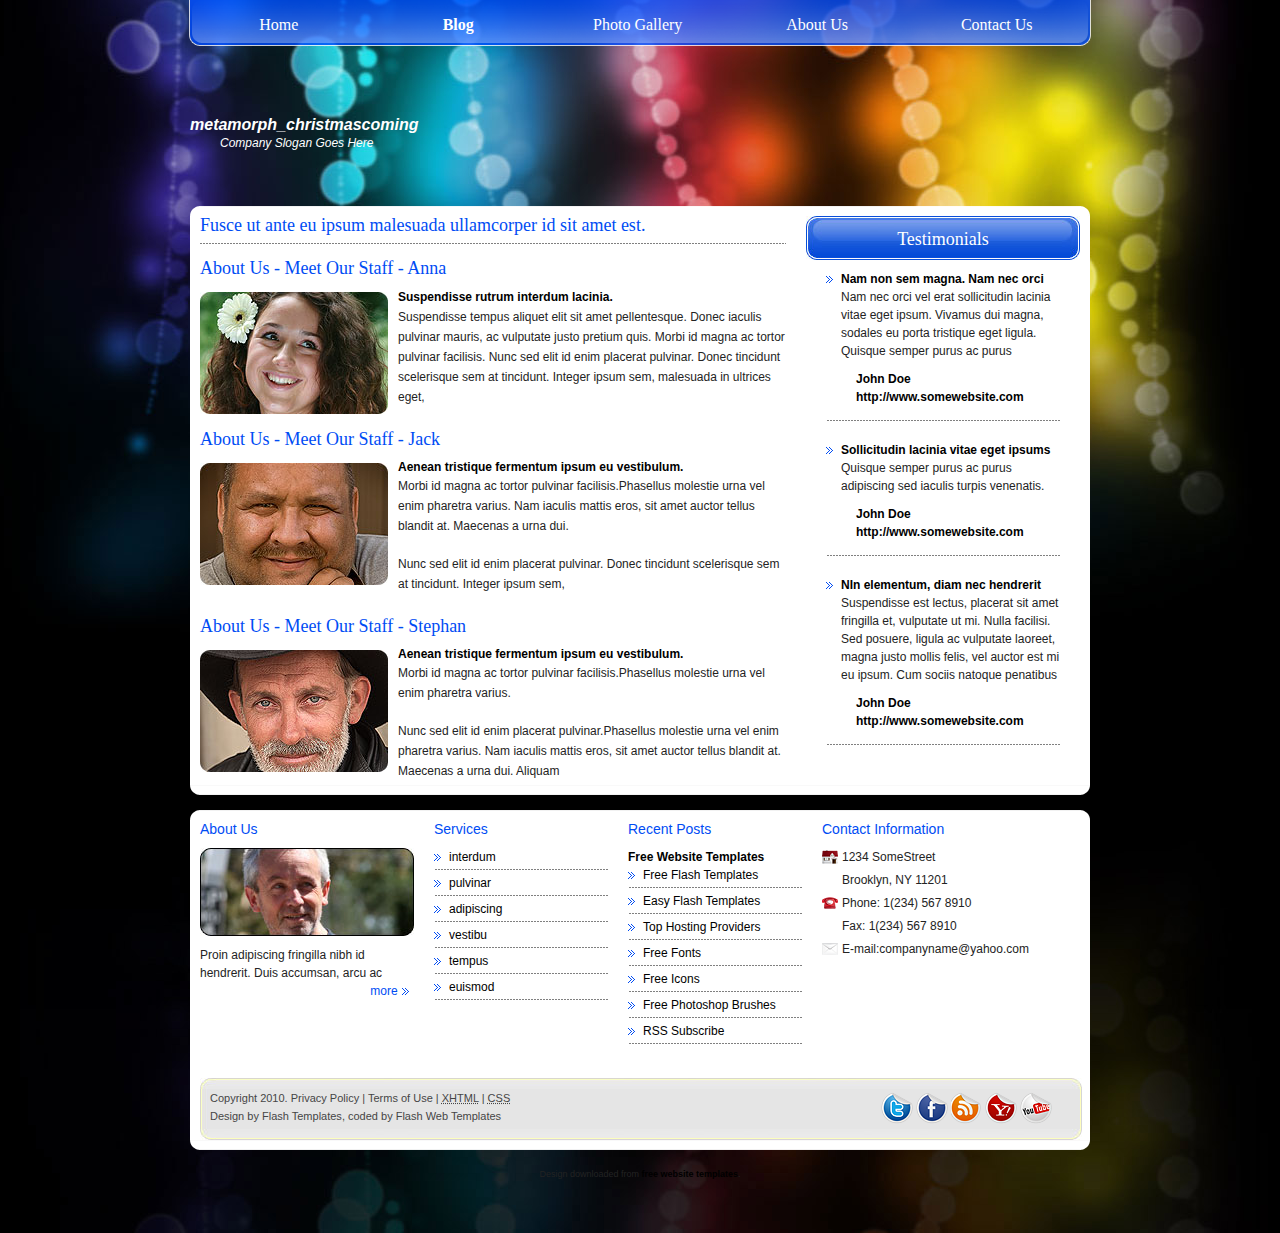
==== aboutus.html @ 4f382d1a "inicio" ====
<!DOCTYPE html PUBLIC "-//W3C//DTD XHTML 1.0 Transitional//EN" "http://www.w3.org/TR/xhtml1/DTD/xhtml1-transitional.dtd">
<html xmlns="http://www.w3.org/1999/xhtml">
    <head>
        <meta http-equiv="content-type" content="text/html; charset=utf-8" />
        <title>Metamorphosis Design Free Css Templates</title>
        <meta name="keywords" content="" />
        <meta name="description" content="" />
        <link href="styles.css" rel="stylesheet" type="text/css" media="screen" />
    </head>
    <body>
        <div id="bg_top">
            <div id="menu">
                <ul>
                    <li><a href="index.html">Home</a></li>
                    <li><a href="blog.html" class="active">Blog</a></li>
                    <li><a href="gallery.html">Photo Gallery</a></li>
                    <li><a href="aboutus.html">About Us</a></li>
                    <li><a href="contact.html">Contact Us</a></li>
                </ul>
                <div style="clear: both"></div>
            </div>
            <div id="wrap">
                <div id="logo">
                    <h1><a href="#">metamorph_christmascoming</a></h1>
                    <a href="#"><small>Company Slogan Goes Here</small></a>
                </div>
                <div class="con_top"></div>
                <div class="prev_box">
                    <div class="contact_content_left">

                        <h5>Fusce ut ante eu ipsum malesuada ullamcorper id sit amet est. </h5>
                        <h6>About Us - Meet Our Staff - Anna</h6>

                        <img src="images/pic1.jpg" alt="" title="" style="float: left; padding-right: 10px; padding-top: 5px;"/>
                        <p><a href="#">Suspendisse rutrum interdum lacinia.</a></p>
                        <p>Suspendisse tempus aliquet elit sit amet pellentesque. Donec iaculis pulvinar mauris, ac vulputate justo pretium quis. Morbi id magna ac tortor pulvinar facilisis. Nunc sed elit id enim placerat pulvinar. Donec tincidunt scelerisque sem at tincidunt. Integer ipsum sem, malesuada in ultrices eget, </p>
                        <br />
                        <h6>About Us - Meet Our Staff - Jack</h6>

                        <img src="images/pic2.jpg" alt="" title="" style="float: left; padding-right: 10px; padding-top: 5px;"/>
                        <a href="#">Aenean tristique fermentum ipsum eu vestibulum.</a>
                        <p>Morbi id magna ac tortor pulvinar facilisis.Phasellus molestie urna vel enim pharetra varius. Nam iaculis mattis eros, sit amet auctor tellus blandit at. Maecenas a urna dui. </p>
                        <br />
                        <p>Nunc sed elit id enim placerat pulvinar. Donec tincidunt scelerisque sem at tincidunt. Integer ipsum sem, </p>
                        <br />
                        <h6>About Us - Meet Our Staff  - Stephan</h6>

                        <img src="images/pic3.jpg" alt="" title="" style="float: left; padding-right: 10px; padding-top: 5px;"/>
                        <a href="#">Aenean tristique fermentum ipsum eu vestibulum.</a>
                        <p>Morbi id magna ac tortor pulvinar facilisis.Phasellus molestie urna vel enim pharetra varius.</p>
                        <br />
                        <p>Nunc sed elit id enim placerat pulvinar.Phasellus molestie urna vel enim pharetra varius. Nam iaculis mattis eros, sit amet auctor tellus blandit at. Maecenas a urna dui. Aliquam</p>

                    </div>
                    <div class="contact_content_right">
                        <h6>Testimonials</h6>
                        <div class="pad_left_con">
                            <a href="#" class="ls_style">Nam non sem magna. Nam nec orci </a>
                            <p  style="padding-left: 15px;">Nam nec orci vel erat sollicitudin lacinia vitae eget ipsum. Vivamus dui magna, sodales eu porta tristique eget ligula. Quisque semper purus ac purus</p>
                            <div class="bot_bor">
                                <a href="#">John Doe <br />
                                    http://www.somewebsite.com</a>
                            </div>

                            <a href="#" class="ls_style">Sollicitudin lacinia vitae eget ipsums</a>
                            <p  style="padding-left: 15px;">Quisque semper purus ac purus adipiscing sed iaculis turpis venenatis. </p>
                            <div class="bot_bor">
                                <a href="#">John Doe <br />
                                    http://www.somewebsite.com</a>
                            </div>

                            <a href="#" class="ls_style">NIn elementum, diam nec hendrerit </a>
                            <p  style="padding-left: 15px;">Suspendisse est lectus, placerat sit amet fringilla et, vulputate ut mi. Nulla facilisi. Sed posuere, ligula ac vulputate laoreet, magna justo mollis felis, vel auctor est mi eu ipsum. Cum sociis natoque penatibus</p>
                            <div class="bot_bor">
                                <a href="#">John Doe <br />
                                    http://www.somewebsite.com</a>
                            </div>
                        </div>
                    </div>


                    <div style="clear: both"></div>
                </div>
                <div class="con_bot"></div>
                <div class="clear_con"></div>
                <div class="con_top"></div>
                <div id="footer_box">
                    <div class="foot_column4">
                        <div class="foot_col1">
                            <h3>About Us</h3>
                            <a href="#"><img src="images/img4.jpg" alt="" title="" style="padding-bottom: 10px;"/></a>
                            <p>Proin adipiscing fringilla nibh id hendrerit. Duis accumsan, arcu ac</p>
                            <div class="footer_more"><a href="#">more</a></div>
                        </div>
                        <div class="foot_col2">
                            <h3>Services</h3>
                            <ul class="ls">
                                <li><a href="#">interdum</a></li>
                                <li><a href="#">pulvinar</a></li>
                                <li><a href="#">adipiscing</a></li>
                                <li><a href="#">vestibu</a></li>
                                <li><a href="#">tempus</a></li>
                                <li><a href="#">euismod </a></li>

                            </ul>
                        </div>
                        <div class="foot_col3">
                            <h3>Recent Posts</h3>
                            <ul class="ls">
                                    <a href="#">Free Website Templates</a></li>
                                    <li><a href="#">Free Flash Templates</a></li>
                                    <li><a href="#">Easy Flash Templates</a></li>
                                    <li><a href="#">Top Hosting Providers</a></li>
                                    <li><a href="#">Free Fonts</a></li>
				    <li><a href="#">Free Icons</a></li>
				    <li><a href="#">Free Photoshop Brushes</a></li>
				    <li><a href="#">RSS Subscribe</a></li>
                            </ul>
                        </div>
                        <div class="foot_col4">
                            <h3>Contact Information</h3>
                            <div class="pad_left" style="background: url(images/home.png) no-repeat left center">
                                1234 SomeStreet
                            </div>
                            <div class="pad_left">
                                Brooklyn, NY 11201
                            </div>
                            <div class="pad_left" style="background: url(images/phone.png) no-repeat left center">
                                Phone:  1(234) 567 8910
                            </div>
                            <div class="pad_left">
                                Fax: 1(234) 567 8910
                            </div>
                            <div class="pad_left" style="background: url(images/contact.png) no-repeat left center">
                                E-mail:companyname@yahoo.com
                            </div>
                        </div>
                        <div style="clear: both"></div>
                    </div>
                    <div id="footer">
                        <div class="more_top"></div>
                        <div class="footer_bg">
                            <div id="footer_text" style="float: left;">
                                <p>Copyright  2010. <a href="#">Privacy Policy</a> | <a href="#">Terms of Use</a> | <a href="http://validator.w3.org/check/referer" title="This page validates as XHTML 1.0 Transitional"><abbr title="eXtensible HyperText Markup Language">XHTML</abbr></a> | <a href="http://jigsaw.w3.org/css-validator/check/referer" title="This page validates as CSS"><abbr title="Cascading Style Sheets">CSS</abbr></a></p>
                    <!-- Please DO NOT remove the following notice --><p>Design by <a href="http://www.metamorphozis.com/" title="Flash Templates">Flash Templates</a>, coded by <a href="http://www.flashtemplatesdesign.com/" title="Flash Web Templates">Flash Web Templates</a></p><!-- end of copyright notice-->
                            </div>
                            <div class="footer_img">
                                <a href="#"><img src="images/link1.png" alt="" title=""/></a>
                                <a href="#"><img src="images/link2.png" alt="" title=""/></a>
                                <a href="#"><img src="images/link3.png" alt="" title=""/></a>
                                <a href="#"><img src="images/link4.png" alt="" title=""/></a>
                                <a href="#"><img src="images/link5.png" alt="" title=""/></a>
                            </div>
                            <div style="clear: both"></div>
                        </div>
                        <div class="more_bot"></div>
                    </div>
                </div>
                <div class="con_bot"></div>
                <div class="clear_con"></div>
            </div>
        </div>
    <div style="text-align: center; font-size: 0.75em;">Design downloaded from <a href="http://www.freewebtemplates.com/">free website templates</a>.</div></body>
</html>
---- styles.css ----
/*
Design by Metamorphosis Design
http://www.metamorphozis.com
Released for free under a Creative Commons Attribution 2.5 License
*/

*{
    margin: 0px;
    padding: 0px;
}

img{
    padding: 0px;
    border: none;
}

a{
    color: #000000;
    font-weight: bold;
    text-decoration: none;
}

a:hover {
    text-decoration: none;
    color: #a7001c;
}

body {	
    font-family: Arial, Helvetica, sans-serif;
    font-size: 12px;
    line-height: 18px;
    color: #232323;
    background: #000000 url(images/bg_bot.jpg) no-repeat bottom center;
    padding-bottom: 50px;
}

#bg_top{
    background: url(images/bg.jpg) no-repeat top center;
}

#wrap{
    width: 900px;
    margin: 0 auto;
}

/*Menu*/

#menu{
    width: 902px;
    background: url(images/menu_bg.png) no-repeat top;
    margin: 0 auto;

}

#menu ul {
    padding-left: 0px;
    list-style: none;
}

#menu li {
    display: inline;
}

#menu ul li a{
    font-family: Georgia,'Times New Roman',times,serif;
    font-size: 16px;
    color: #ffffff;
    text-align: center;
    font-weight: normal;
    text-decoration: none;
    display: block;
    float: left;
    width: 19.9%;
    height: 30px;
    padding-top: 16px;

}

#menu ul li a:hover, #menu ul li .active{
    font-weight: bold;
}

/*logo*/

#logo{
    padding-top: 70px;
    height: 90px;
}

#logo a{
    text-decoration: none;
    color: #ffffff;
}

#logo h1{
    font-family: Arial, Helvetica, sans-serif;
    font-size: 16px;
    font-style: italic;
    color: #ffffff;
    font-weight: normal;
}

#logo small{
    font-family: Arial, Helvetica, sans-serif;
    font-size: 12px;
    font-style: italic;
    color: #ffffff;
    font-weight: normal;
    padding-left: 30px;
}

/*content*/
.clear_con{
    height: 15px;
    clear: both;
}

.con_top{
    background: url(images/con_top.png) no-repeat top left;
    height: 10px;
}

.con_bot{
    background: url(images/con_bot.png) no-repeat top left;
    height: 10px;
}

/*prev box*/

.prev_box{
    background: #ffffff;
    padding-left: 10px;
    min-height: 380px;
}

.prev_box_header{
    background: #ffffff;
    padding-left: 10px;
}


#page1{
    background: url(images/page1.jpg) no-repeat left top;
    width: 880px;
    height: 321px;
}


.but_left, .but_right{
    padding-top: 150px;
    padding-left: 10px;
    padding-right: 10px;
}
.but_left{
    float: left;
}

.but_right{
    float: right;
}

.prev_text{
    padding-top: 105px;
    padding-left: 20px;
    clear: both;
}

h2{
    font-family: Georgia,'Times New Roman',times,serif;
    font-size: 14px;
    color: #003495;
    font-weight: normal;
}

h3{
    color: #004cf4;
    font-family: Arial, Helvetica, sans-serif;
    font-size: 14px;
    font-weight: normal;
    padding-bottom: 10px;
}

.read a{
    background: url(images/read_more.png) no-repeat center;
    width: 78px;
    height: 21px;
    display: block;
    text-align: center;
    color: #ffffff;
    font-weight: normal;
    float: right;
    margin-right: 5px;
    margin-top: 10px;
}

.more a{
    background: url(images/more.png) no-repeat center;
    width: 155px;
    height: 31px;
    display: block;
    text-align: center;
    color: #ffffff;
    font-weight: normal;
    font-size: 18px;
    text-transform: uppercase;
    padding-top: 12px;
    float: right;
    margin-right: 5px;
    margin-top: 10px;
    font-family: Georgia,'Times New Roman',times,serif;
}

/*footer*/

#footer_box{
    background: #ffffff;
    padding-left: 10px;
}

.footer_bg{
    background: url(images/more_bg.jpg) repeat-y center;
    width: 842px;
    padding-right: 30px;
    padding-left: 10px;
}

.foot_col1, .foot_col2, .foot_col3, .foot_col4{
    float: left;
}

.foot_col1{
    width: 214px;
}

.foot_col2, .foot_col3{
    width: 174px;
    padding-left: 20px;
}

.foot_col4{
    width: 234px;
    padding-left: 20px;
}

#footer a, #footer p{
    font-family: Arial,Helvetica,sans-serif;
    font-size: 11px;
    color: #454545;
    font-weight: normal;
}

.footer_text{
    float: left;
}

.footer_img{
    float: right;
    padding-top: 3px;
}

.footer_more a{
    background: url(images/ls1.png) no-repeat center right;
    width: 50px;  
    display: block;
    text-align: center;
    color: #004cf4;
    font-weight: normal;
    float: right;
    margin-right: 5px;
}

.ls{
    list-style: none;
    padding-left: 0px;
}

.ls li{
    margin-bottom: 4px;

    background: url(images/bot_bor.png) repeat-x bottom;
}

.ls li a{
    background: url(images/ls1.png) no-repeat 0px 6px;
    display: block;
    padding-left: 15px;
    padding-bottom: 4px;
    color: #000000;
    font-weight: normal;
}

.ls li a:hover{
    color: #a7001c;
}

.ls_style{
    background: url(images/ls1.png) no-repeat 0px 6px;
    display: block;
    padding-left: 15px;
    color: #000000;
}

.bot_bor{
    background: url(images/bot_bor.png) repeat-x bottom;
    padding-top: 10px;
    padding-left: 30px;
    padding-bottom: 15px;
    margin-bottom: 20px;
}

.pad_left{
    padding-left: 20px;
    margin-bottom: 5px;
}

/*index*/

.col1 p, .col2 p, .col3 p{
    line-height: 20px;
    font-style: italic;
    padding-top: 10px;
}

.col1, .col2, .col3{
    width: 290px;
    float: left;
}

.col1, .col2{
    padding-right: 7px;
}

.more_top{
    background: url(images/more_top.jpg) no-repeat bottom;
    width: 882px;
    height: 11px;
    padding-top: 30px;
}

.more_bg{
    background: url(images/more_bg.jpg) repeat-y center;
    width: 852px;
    padding-right: 30px;
}

.more_bg p{
    font-family: Georgia,'Times New Roman',times,serif;
    font-size: 18px;
    color: #454545;
    line-height: 36px;
    padding-left: 10px;
    padding-right: 10px;
}

.more_bot{
    background: url(images/more_bot.jpg) no-repeat bottom;
    width: 882px;
    height: 11px;
}

/*gallery*/

.row {
    padding-left: 1px;
    height: 270px;
}

.box_img2 {
    width: 273px;
    padding: 3px 0px 0px 3px;
    float:left;
}

.box_razd {
    width: 24px;
    height: 50px;
    float: left;
}

.box_img2 h4 {
    font-family: Georgia,'Times New Roman',times,serif;
    font-size:18px;
    font-weight: normal;
    color: #004cf4;
    text-align: left;
    padding-bottom: 20px;
    padding-left: 60px;
}

.pirobox_gal1
{
    width: 298px;
    height: 123px;
    display: block;
}

.pirobox_gal1:hover
{
    width: 298px;
    height: 123px;
    display: block;
    background:url(images/rol_over_galery.png) left top no-repeat;
}

.bold{
    font-weight: bold;
    padding-top: 10px;
}


/*contact*/

.contact_content_bg{
    background: url(images/con_bg.png) repeat-y center;
    padding-left: 20px;
}

.contact_content_left{
    padding-right: 20px;
    float: left;
    width: 586px;
}

.contact_content_left p{
    line-height: 20px;
}

.contact_content_right{
    float: left;
    width: 274px;
}

#contact_form fieldset {
    border: none;
}

#contact_form input {
    margin-bottom: 5px;
}

#contact-submit{
    width: 78px;
    height: 23px;
    color: #000000;
    background: url(images/read_more.png);
    background-repeat:no-repeat;
    background-position:left bottom;
    border: none;
    font-family: Arial, Helvetica, sans-serif;
    font-size: 12px;
    font-weight: normal;
}

#contact-clear{
    width: 78px;
    height: 23px;
    color: #000000;
    background: url(images/read_more.png);
    background-repeat:no-repeat;
    background-position:left bottom;
    border: none;
    font-family: Arial, Helvetica, sans-serif;
    font-size: 12px;
    font-weight: normal;
}

#con_name, #con_email, #con_website {
    width: 566px;
    height: 26px;
    padding-top: 0px;
    padding-left: 10px;
    padding-right: 10px;
    border: none;
    background: url(images/input_bg.jpg);
    background-repeat:no-repeat;
    background-position:left top;
    color: #000000;
    padding-bottom: 5px;
}

#con_mess {
    width: 566px;
    height: 125px;
    padding-top: 4px;
    padding-left: 10px;
    padding-right: 10px;
    padding-bottom: 15px;
    border: none;
    background: url(images/mess_text.jpg);
    background-repeat:no-repeat;
    background-position:left top;
    color: #000000;
    margin-bottom: 10px;
}

h5 {
    font-family: Georgia,'Times New Roman',times,serif;
    font-size:18px;
    font-weight: normal;
    color: #004cf4;
    text-align: left;
    padding-top: 20px;
    padding-bottom: 10px;
}

.contact_content_left h6 {
    font-family: Georgia,'Times New Roman',times,serif;
    font-size:18px;
    font-weight: normal;
    color: #004cf4;
    text-align: left;
    padding-top: 5px;
    padding-bottom: 10px;
}

.contact_content_left h5{
    background: url(images/bot_bor.png) repeat-x bottom;
    padding-top: 0px;
    margin-bottom: 10px;
}

.contact_content_right h6{
    font-family: Georgia,'Times New Roman',times,serif;
    font-size: 18px;
    font-weight: normal;
    color: #ffffff;
    background: url(images/title.jpg) no-repeat top left;
    text-align: center;
    width: 274px;
    height: 40px;
    padding-top: 14px;
}

.pad_left_con{
    padding-left: 20px;
    padding-right: 20px;
    padding-bottom: 20px;
}

/*aboutus*/

.datebox{
    background: url(images/bot_bor.png) repeat-x bottom;
    padding-bottom: 10px;
    margin-bottom: 20px;
}

.datebox a{
    font-weight: normal;
}

.date, .user, .com{
    width: 33.3%;
    float: left;
}

.date a{
    background: url(images/date.jpg) no-repeat 0px 1px;
    padding-left: 20px;
    display: block;
    height: 17px;
    margin-left: 3px;
}

.user a{
    background: url(images/user.jpg) no-repeat 0px 3px;
    padding-left: 20px;
    display: block;
    height: 17px;
}

.com a{
    background: url(images/com.jpg) no-repeat 0px 3px;
    padding-left: 20px;
    display: block;
    height: 17px;
}

/* Header Scroll */

.nivoSlider { position:relative;}
.nivoSlider img { position:absolute; top:0px; left:0px;}
.nivoSlider a.nivo-imageLink { position:absolute; top:0px; left:0px; width:100%; height:100%; border:0; padding:0; margin:0; z-index:60; display:none;}
.nivo-slice { display:block; position:absolute; z-index:50; height:100%; }
.nivo-caption {	position:absolute; left:0px; bottom:0px;  color:#000; width:100%; z-index:89; padding-left: 10px; font-weight: bold}
.nivo-caption p { padding:10px 5px; margin:0; text-indent:-9999%;}
.nivo-directionNav a {position:absolute; width:45px; height: 60px; top:41%; z-index:99; cursor:pointer; text-indent:-9999%;}
.nivo-prevNav { background-position: left bottom; left:20px; background:url(images/but_left.png) no-repeat;}
.nivo-nextNav { background-position: left top; right: 0px; background:url(images/but_right.png) no-repeat;}
.nivo-controlNav { bottom:-20px; position:absolute; right:0;}
.nivo-controlNav a { float:left; width:14px; height:14px; display:block; position:relative; z-index:99;	cursor:pointer; text-indent:-9999%; background:url(images/scroll_small.png) no-repeat scroll right top;}
.nivo-controlNav a.active {	background-position:left top; margin-top:-1px;}
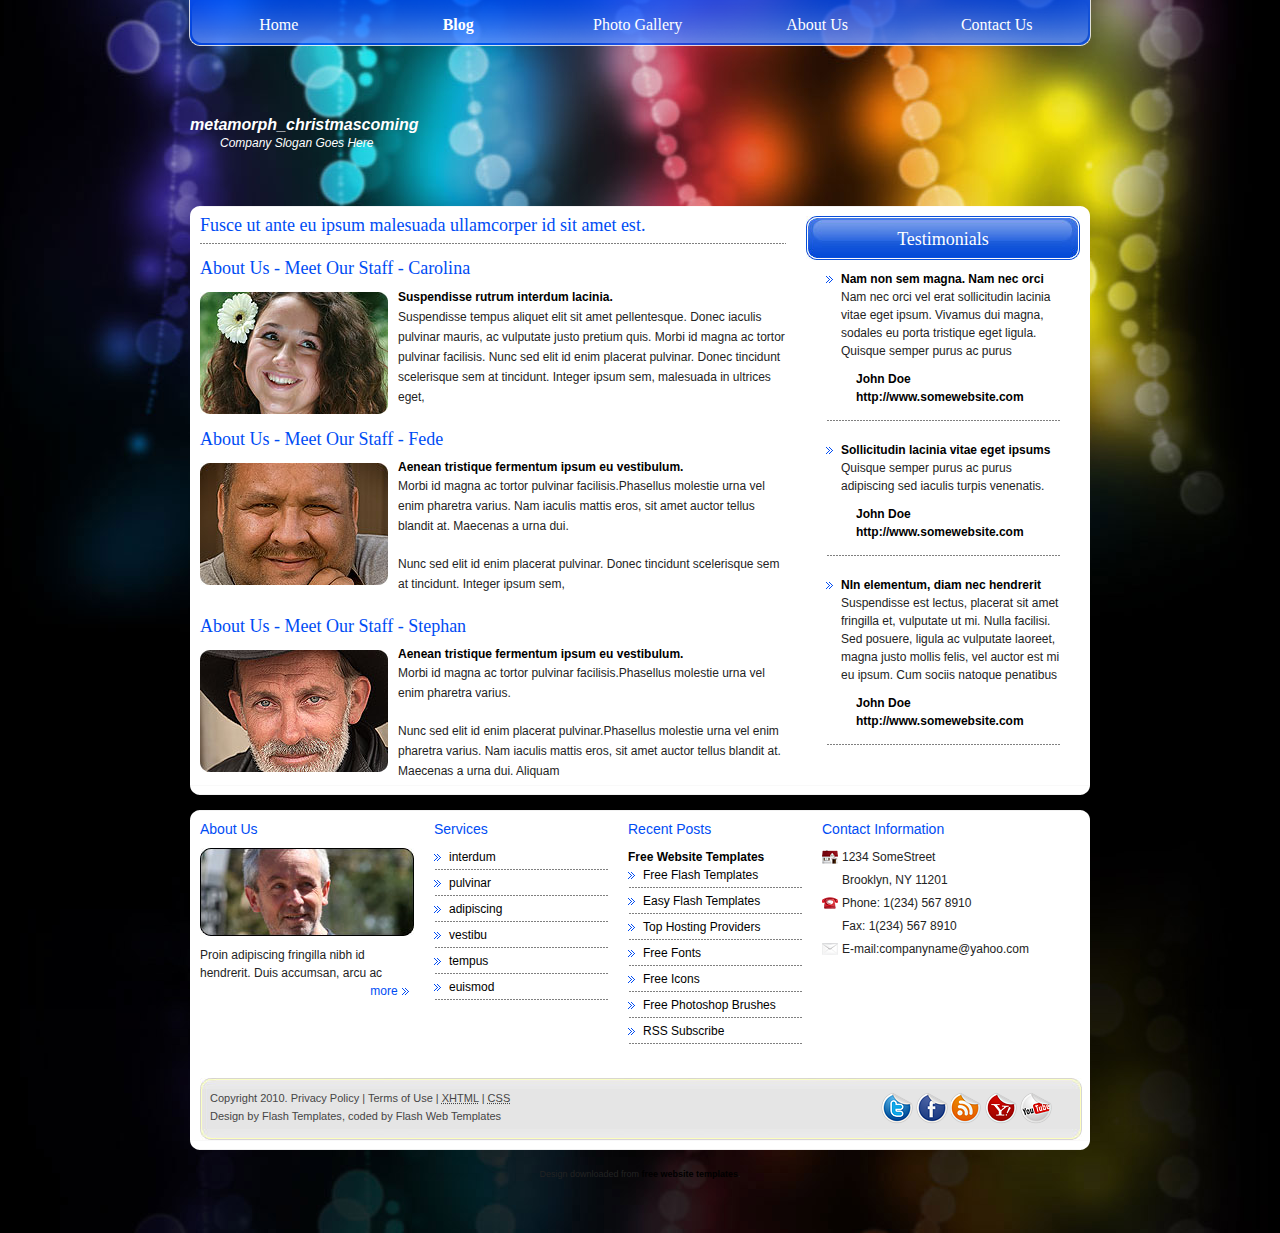
==== commit 84be3d40: "cambios en aboutus y contact" ====
--- a/aboutus.html
+++ b/aboutus.html
@@ -29,13 +29,13 @@
                     <div class="contact_content_left">
 
                         <h5>Fusce ut ante eu ipsum malesuada ullamcorper id sit amet est. </h5>
-                        <h6>About Us - Meet Our Staff - Anna</h6>
+                        <h6>About Us - Meet Our Staff - Carolina</h6>
 
                         <img src="images/pic1.jpg" alt="" title="" style="float: left; padding-right: 10px; padding-top: 5px;"/>
                         <p><a href="#">Suspendisse rutrum interdum lacinia.</a></p>
                         <p>Suspendisse tempus aliquet elit sit amet pellentesque. Donec iaculis pulvinar mauris, ac vulputate justo pretium quis. Morbi id magna ac tortor pulvinar facilisis. Nunc sed elit id enim placerat pulvinar. Donec tincidunt scelerisque sem at tincidunt. Integer ipsum sem, malesuada in ultrices eget, </p>
                         <br />
-                        <h6>About Us - Meet Our Staff - Jack</h6>
+                        <h6>About Us - Meet Our Staff - Fede</h6>
 
                         <img src="images/pic2.jpg" alt="" title="" style="float: left; padding-right: 10px; padding-top: 5px;"/>
                         <a href="#">Aenean tristique fermentum ipsum eu vestibulum.</a>
